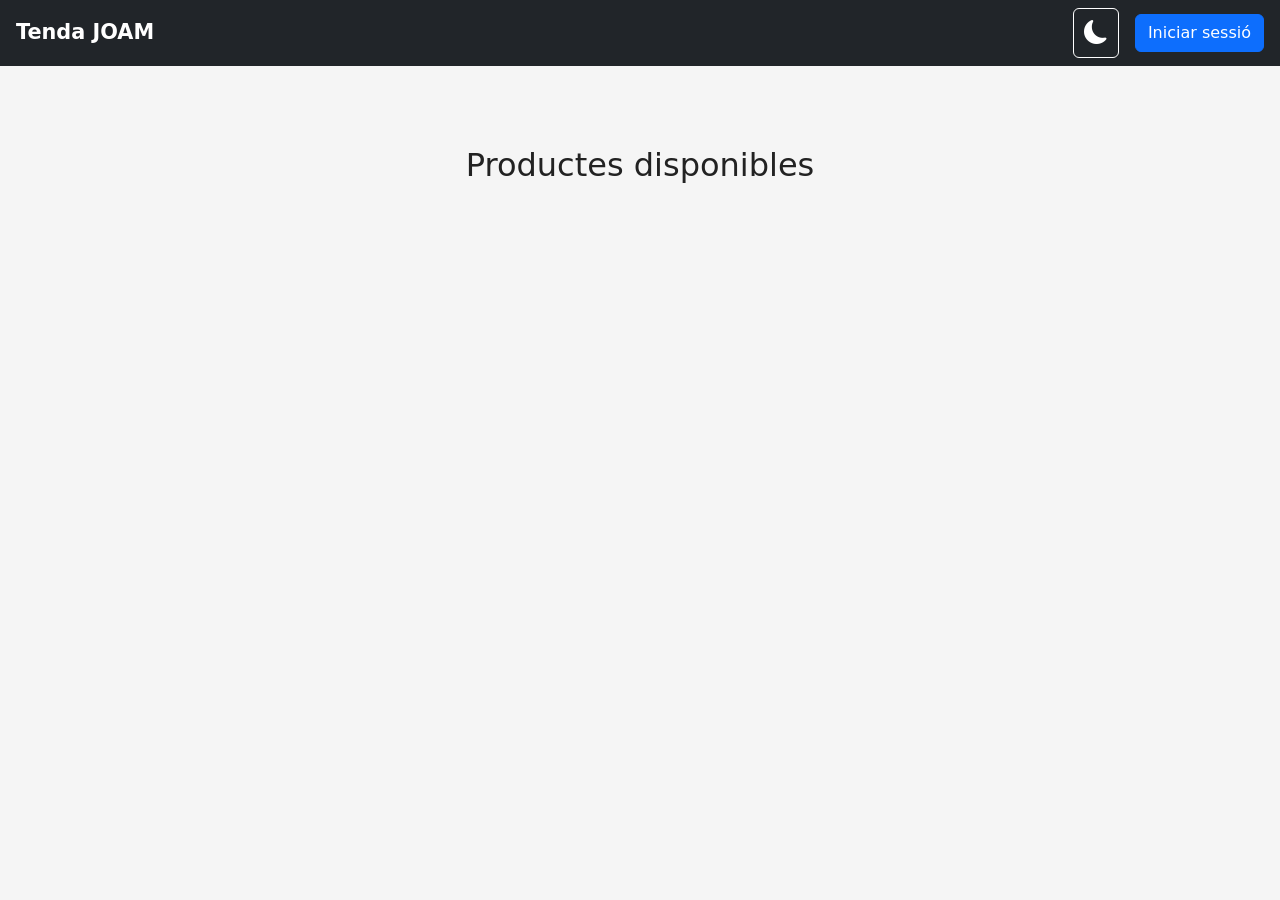
==== src/main/resources/static/index.html @ a9378fc1 "Primera pujada GIT projecte" ====
<!DOCTYPE html>
<html lang="ca">
<head>
<meta charset="UTF-8">
<title>Tenda JOAM</title>

<!-- BOOTSTRAP -->
<link
	href="https://cdn.jsdelivr.net/npm/bootstrap@5.3.2/dist/css/bootstrap.min.css"
	rel="stylesheet">

<!-- ICONES -->
<link
	href="https://cdnjs.cloudflare.com/ajax/libs/font-awesome/6.5.0/css/all.min.css"
	rel="stylesheet">

<!-- CSS PERSONAL -->
<link rel="stylesheet" href="css/styles-origin.css">
<link rel="stylesheet" href="css/styles-main.css">
</head>

<body>

	<!-- CONTINGUT -->
	<div class="container main-container">
		<h2 class="mt-3 mb-4 text-center">Productes disponibles</h2>
		<div id="productes" class="row g-4"></div>
	</div>

	<!-- JS DE PRODUCTES -->
	<script src="js/js-main.js"></script>

	<!-- NAVBAR SEMPRE L’ÚLTIM -->
	<script src="js/js-navbar.js"></script>

</body>





</html>
---- src/main/resources/static/css/styles-origin.css ----
/* MODE CLAR (per defecte) */
:root {
    --color-bg: #f5f5f5;
    --color-card-bg: #ffffff;
    --color-text: #222222;

    --color-primary: #0d6efd;
    --color-primary-hover: #0b5ed7;

    --color-danger: #dc3545;
    --color-danger-hover: #bb2d3b;

    --color-icon: white;
    --color-icon-hover: #ffc107;
    
    --navbar-btn-color: #ffffff; 
    --navbar-btn-border: #ffffff;
    
    --color-success: #198754; 
    --color-success-hover: #157347;
    --color-success-text: #ffffff;
}

/* MODE FOSC */
:root.dark {
    --color-bg: #1e1e1e;
    --color-card-bg: #2c2c2c;
    --color-text: #f1f1f1;

    --color-primary: #4dabf7;
    --color-primary-hover: #339af0;

    --color-danger: #ff6b6b;
    --color-danger-hover: #fa5252;

    --color-icon: #f1f1f1;
    --color-icon-hover: #ffd43b;
    
    --navbar-btn-color: #f8f9fa;
    --navbar-btn-border: #f8f9fa;
    
    --color-success: #198754; 
    --color-success-hover: #157347;
    --color-success-text: #ffffff;
}


body {
    background-color: var(--color-bg);
    color: var(--color-text);
}

* {
    transition: background-color .50s ease, color .50s ease, border-color .50s ease;
}

#themeToggle, #backHomeBtn {
    padding: 6px 10px;
}

#themeToggle i, #backHomeBtn i {
    display: inline-block;
    vertical-align: middle;
    font-size: 1.4rem;
}

#themeToggle, #backHomeBtn {
    color: var(--navbar-btn-color) !important;
    border-color: var(--navbar-btn-border) !important;
}

/* Hover */
#themeToggle:hover, #backHomeBtn:hover {
    background-color: var(--navbar-btn-color) !important;
    color: var(--color-bg) !important;
}


.btn-success {
    color: var(--color-success-text) !important;
}
---- src/main/resources/static/css/styles-main.css ----
body {
    background: var(--color-bg);
}

.main-container {
    margin-top: 80px; /* espai sota la navbar */
}


/* NAVBAR */
.navbar-brand {
    font-weight: bold;
    font-size: 1.3rem;
}

/* TARGETES */
.product-card {
    border: none;
    border-radius: 12px;
    overflow: hidden;
    transition: transform .15s ease-in-out;
    background: var(--color-card-bg);
}

.product-card:hover {
    transform: translateY(-4px);
}

.product-card img {
    height: 180px;
    object-fit: cover;
    background: var(--color-card-hover-bg);
}

/* BOTÓ */
.add-cart-btn {
    background: var(--color-primary);
    border: none;
    color: white;
}

.add-cart-btn:hover {
    background: var(--color-primary-hover);
}

/* ICONA CARRO */
.cart-icon {
    font-size: 1.4rem;
    color: var(--color-icon);
    cursor: pointer;
    margin-right: 20px;
}

.cart-icon:hover {
    color: var(--color-icon-hover);
}
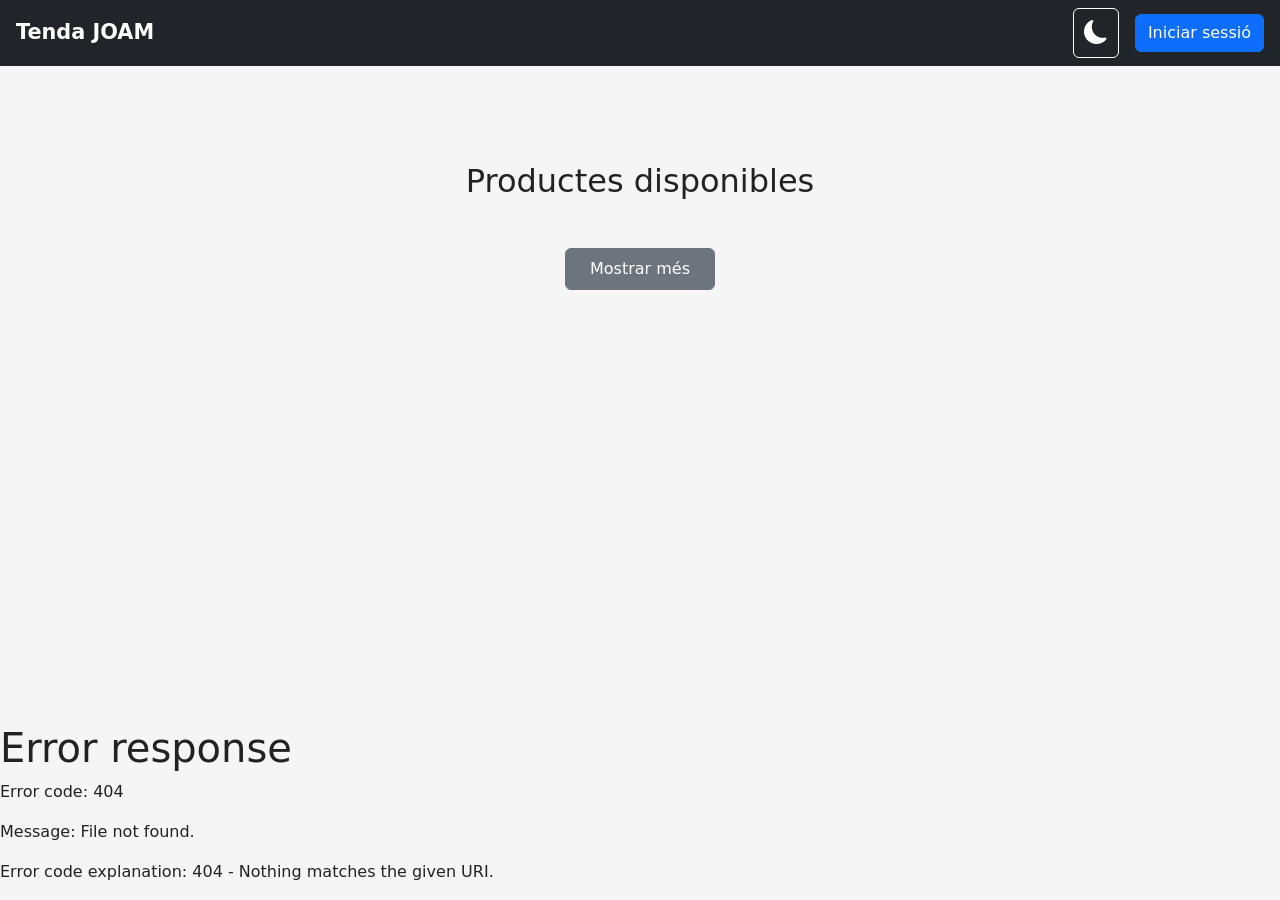
==== commit dd4bca30: "Update Projecte, preparació presentació" ====
--- a/src/main/resources/static/index.html
+++ b/src/main/resources/static/index.html
@@ -4,39 +4,87 @@
 <meta charset="UTF-8">
 <title>Tenda JOAM</title>
 
-<!-- BOOTSTRAP -->
 <link
 	href="https://cdn.jsdelivr.net/npm/bootstrap@5.3.2/dist/css/bootstrap.min.css"
 	rel="stylesheet">
 
-<!-- ICONES -->
 <link
 	href="https://cdnjs.cloudflare.com/ajax/libs/font-awesome/6.5.0/css/all.min.css"
 	rel="stylesheet">
 
-<!-- CSS PERSONAL -->
 <link rel="stylesheet" href="css/styles-origin.css">
 <link rel="stylesheet" href="css/styles-main.css">
 </head>
 
 <body>
 
-	<!-- CONTINGUT -->
 	<div class="container main-container">
 		<h2 class="mt-3 mb-4 text-center">Productes disponibles</h2>
+
+		<div id="categoryFilter"
+			class="d-flex justify-content-center gap-2 mb-4 flex-wrap"></div>
+
+		<div id="vendorFilterAlert" class="text-center mb-4" style="display: none;">
+			<div class="d-inline-flex align-items-center gap-2 p-2 px-3 rounded shadow-sm" style="background-color: var(--color-card-bg); color: var(--color-text);">
+				<span>Mostrant productes de: <strong id="activeVendorName" style="color: var(--color-primary);"></strong></span>
+				<button class="btn btn-sm btn-outline-danger ms-2" onclick="netejarFiltreVenedor()">
+					<i class="fa-solid fa-xmark"></i> Treure filtre
+				</button>
+			</div>
+		</div>
+
+		<div id="toastContainer" class="position-fixed bottom-0 end-0 p-3"
+			style="z-index: 1055;"></div>
 		<div id="productes" class="row g-4"></div>
+		<div class="text-center mt-4">
+			<button id="loadMoreBtn" class="btn btn-secondary px-4 py-2">
+				Mostrar més</button>
+		</div>
 	</div>
 
-	<!-- JS DE PRODUCTES -->
+	<div class="modal fade" id="productModal" tabindex="-1" aria-hidden="true">
+		<div class="modal-dialog modal-dialog-centered modal-lg">
+			<div class="modal-content" style="background-color: var(--color-card-bg); color: var(--color-text); border: none; border-radius: 10px;">
+				<div class="modal-header" style="border-bottom: 1px solid var(--navbar-btn-border);">
+					<h5 class="modal-title" id="modalProductTitle" style="font-weight: 700;"></h5>
+					<button type="button" class="btn-close" data-bs-dismiss="modal" aria-label="Close"></button>
+				</div>
+				<div class="modal-body">
+					<div class="row">
+						<div class="col-md-6 text-center mb-3 mb-md-0">
+							<img id="modalProductImg" src="" alt="" class="img-fluid rounded" style="max-height: 350px; object-fit: contain;">
+						</div>
+						<div class="col-md-6 d-flex flex-column justify-content-between">
+							<div>
+								<h4 id="modalProductPrice" class="mb-1" style="color: var(--color-primary); font-weight: 600;"></h4>
+								
+								<p class="mb-3">
+									<span style="opacity: 0.7;">Venedor:</span> 
+									<a id="modalProductVendor" href="#" style="color: var(--color-primary); font-weight: 600; text-decoration: none;"></a>
+								</p>
+								
+								<p id="modalProductDescription" style="opacity: 0.9;"></p>
+							</div>
+							<div class="mt-3">
+								<button id="modalAddToCartBtn" class="btn btn-success w-100" style="font-weight: 600; background-color: var(--color-success); border-color: var(--color-success);">
+									<i class="fa-solid fa-cart-shopping me-2"></i> Afegir al carret
+								</button>
+							</div>
+						</div>
+					</div>
+				</div>
+			</div>
+		</div>
+	</div>
+
+	<script src="https://cdn.jsdelivr.net/npm/bootstrap@5.3.2/dist/js/bootstrap.bundle.min.js"></script>
+
 	<script src="js/js-main.js"></script>
 
-	<!-- NAVBAR SEMPRE L’ÚLTIM -->
 	<script src="js/js-navbar.js"></script>
 
+	<div id="footer-container"></div>
+	<script src="js/js-footer.js"></script>
+
 </body>
-
-
-
-
-
-</html>
+</html>
--- a/src/main/resources/static/css/styles-origin.css
+++ b/src/main/resources/static/css/styles-origin.css
@@ -54,29 +54,65 @@
     transition: background-color .50s ease, color .50s ease, border-color .50s ease;
 }
 
-#themeToggle, #backHomeBtn {
+/* 📦 AFEGIM MIDA, VORA I COMPORTAMENT UNIFICAT */
+#themeToggle, #backHomeBtn, #cartIcon {
     padding: 6px 10px;
+    color: var(--navbar-btn-color) !important;
+    border: 1px solid var(--navbar-btn-border) !important; /* Forçem la vora fina perquè el div del carro també la tinga */
+    background-color: transparent !important; /* Evita el bloc blanc de fons inicial */
+    border-radius: var(--bs-border-radius); /* Arredonit natiu de Bootstrap per a fer joc amb el botó de tancar sessió */
+    display: inline-flex; /* Millor alineació interna per a les icones */
+    align-items: center;
+    justify-content: center;
 }
 
-#themeToggle i, #backHomeBtn i {
+#themeToggle i, #backHomeBtn i, #cartIcon i {
     display: inline-block;
     vertical-align: middle;
     font-size: 1.4rem;
 }
 
-#themeToggle, #backHomeBtn {
-    color: var(--navbar-btn-color) !important;
-    border-color: var(--navbar-btn-border) !important;
+/* 🔥 HOVER UNIFICAT (Ara sí, tots responen igual) */
+#themeToggle:hover, #backHomeBtn:hover, #cartIcon:hover {
+    background-color: var(--navbar-btn-color) !important;
+    color: #212529 !important; /* En fer hover, la icona es pinta del color fosc de la navbar text-dark */
+    cursor: pointer;
 }
-
-/* Hover */
-#themeToggle:hover, #backHomeBtn:hover {
-    background-color: var(--navbar-btn-color) !important;
-    color: var(--color-bg) !important;
-}
-
 
 .btn-success {
     color: var(--color-success-text) !important;
 }
 
+/* ==========================================
+   📌 TRUC STICKY FOOTER (Flexbox Global)
+   ========================================== */
+
+/* Forcem que l'estructura HTML sencera ocupe el 100% de la pantalla */
+html {
+    height: 100%;
+}
+
+/* Convertim el body en un contenidor Flex vertical */
+body {
+    min-height: 100%;
+    display: flex;
+    flex-direction: column;
+    margin: 0;
+}
+
+/* Triem el contenidor dinàmic. Bootstrap fa servir "main", 
+   la teva classe ".main-container" o el div on s'injecten les dades.
+   Aquest element creixerà per a empènyer el footer cap al fons. */
+main, 
+.main-container, 
+.container.my-5,
+#productes {
+    flex: 1 0 auto;
+}
+
+/* El footer manté la seva mida natural sense deformar-se */
+footer, 
+#footer-container {
+    flex-shrink: 0;
+    margin-top: auto; /* Empenta final de seguretat */
+}
--- a/src/main/resources/static/css/styles-main.css
+++ b/src/main/resources/static/css/styles-main.css
@@ -1,56 +1,138 @@
 body {
-    background: var(--color-bg);
+	background: var(--color-bg);
 }
 
 .main-container {
-    margin-top: 80px; /* espai sota la navbar */
+	margin-top: 80px; /* espai sota la navbar */
 }
-
 
 /* NAVBAR */
 .navbar-brand {
-    font-weight: bold;
-    font-size: 1.3rem;
+	font-weight: bold;
+	font-size: 1.3rem;
 }
 
 /* TARGETES */
+/* --- UNIFICAR ALÇADA DE LES TARGETES --- */
 .product-card {
-    border: none;
-    border-radius: 12px;
-    overflow: hidden;
-    transition: transform .15s ease-in-out;
-    background: var(--color-card-bg);
+	height: 100%;
+	display: flex;
+	flex-direction: column;
+}
+
+/* Cos de la targeta flexible */
+.product-card .card-body {
+	flex-grow: 1;
+	display: flex;
+	flex-direction: column;
+}
+
+/* Títol amb alçada fixa (2 línies) */
+.product-card .card-title {
+	min-height: 48px;
+	max-height: 48px;
+	overflow: hidden;
+}
+
+/* Nom del venedor amb alçada fixa */
+.product-card .vendor-name {
+	min-height: 22px;
+	max-height: 22px;
+	overflow: hidden;
+}
+
+/* Descripció amb alçada fixa (1-2 línies) */
+.product-card .card-text {
+	min-height: 40px;
+	max-height: 40px;
+	overflow: hidden;
+}
+
+/* Botó sempre enganxat a baix */
+.product-card .add-cart-btn {
+	margin-top: auto;
 }
 
 .product-card:hover {
-    transform: translateY(-4px);
+	transform: translateY(-4px);
 }
 
 .product-card img {
-    height: 180px;
-    object-fit: cover;
-    background: var(--color-card-hover-bg);
+	height: 180px;
+	object-fit: cover;
+	background: var(--color-card-hover-bg);
 }
 
 /* BOTÓ */
 .add-cart-btn {
-    background: var(--color-primary);
-    border: none;
-    color: white;
+	background: var(--color-primary);
+	border: none;
+	color: white;
 }
 
 .add-cart-btn:hover {
-    background: var(--color-primary-hover);
+	background: var(--color-primary-hover);
 }
 
 /* ICONA CARRO */
 .cart-icon {
-    font-size: 1.4rem;
-    color: var(--color-icon);
-    cursor: pointer;
-    margin-right: 20px;
+	font-size: 1.4rem;
+	color: var(--color-icon);
+	cursor: pointer;
+	margin-right: 20px;
 }
 
 .cart-icon:hover {
-    color: var(--color-icon-hover);
+	color: var(--color-icon-hover);
 }
+
+/* ==========================================================================
+   🔔 NOTIFICACIONS EMERGENTS (TOASTS) - ADAPTAT A STYLES-ORIGIN
+   ========================================================================== */
+.custom-toast {
+	background-color: var(--color-card-bg) !important;
+	color: var(--color-text) !important; 
+	border-left: 5px solid var(--color-success);
+	min-width: 300px;
+	box-shadow: 0 4px 15px rgba(0, 0, 0, 0.15);
+	padding: 16px;
+	margin-bottom: 12px;
+	border-radius: 8px;
+	display: flex;
+	align-items: center;
+	justify-content: space-between;
+	animation: slideInToast 0.4s cubic-bezier(0.175, 0.885, 0.32, 1.275) forwards;
+}
+
+.custom-toast.toast-danger {
+	border-left-color: var(--color-danger);
+}
+
+.custom-toast.fade-out {
+	animation: slideOutToast 0.4s ease forwards;
+}
+
+/* Mode clar per defecte (sense filtre) */
+.custom-toast .btn-close {
+	opacity: 0.6;
+	transition: opacity 0.2s ease;
+}
+
+/* Mode fosc: quan la teva app té la classe .dark activa */
+.dark .custom-toast .btn-close {
+	filter: invert(1);
+}
+
+.custom-toast .btn-close:hover {
+	opacity: 1;
+}
+
+@keyframes slideInToast {
+	from { transform: translateX(120%); opacity: 0; }
+	to { transform: translateX(0); opacity: 1; }
+}
+
+@keyframes slideOutToast {
+	from { transform: translateX(0); opacity: 1; }
+	to { transform: translateX(120%); opacity: 0; }
+}
